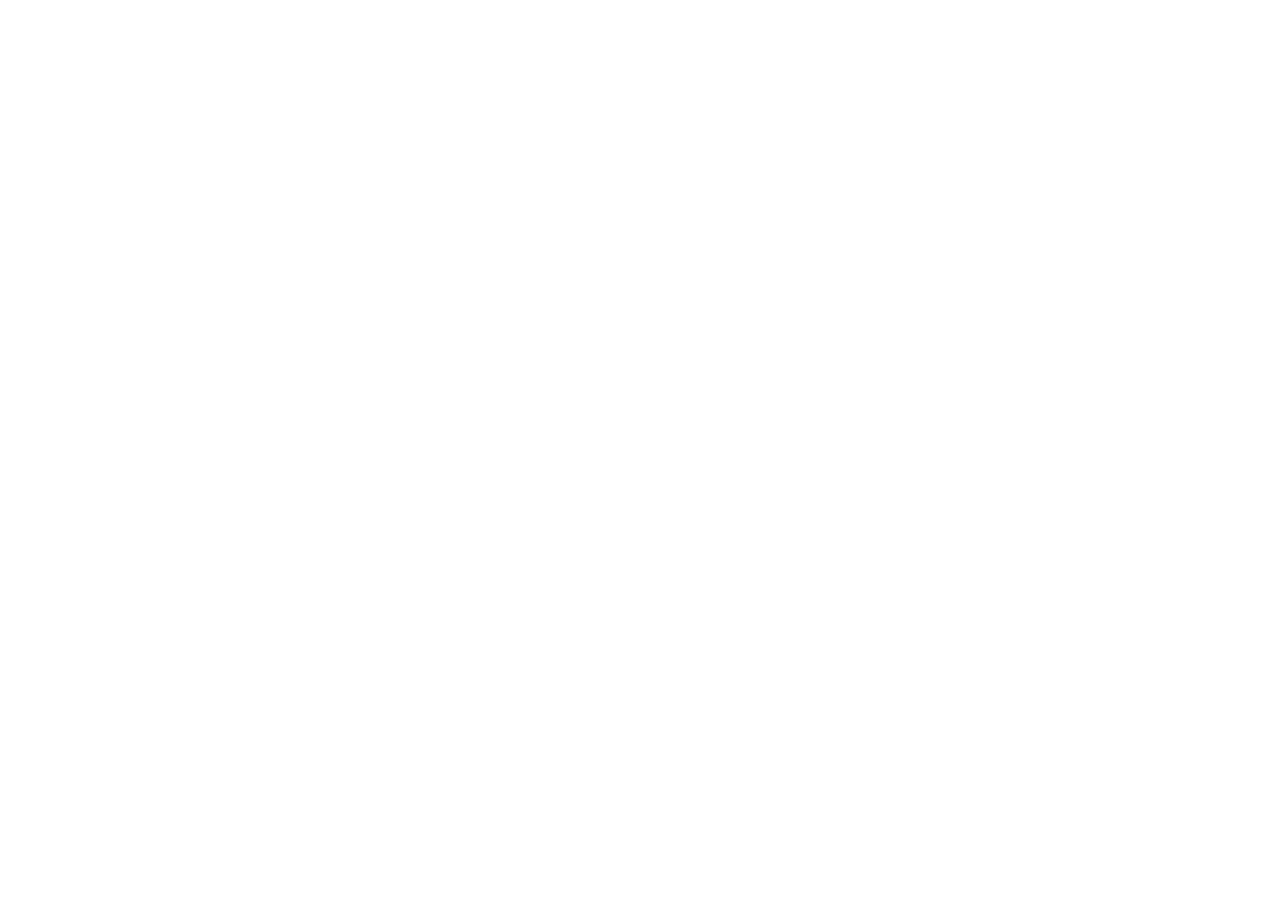
==== about.html @ 7ef35ec4 "Add files via upload" ====
<!DOCTYPE html>
<html lang="en">
<head>
<meta charset="UTF-8">
<meta name="viewport" content="width=device-width, initial-scale=1.0">
<title>About - K-Drama Central/title>
<link rel="stylesheet" href="style.css">
</head>
<body>
<header>
<h1>K-Drama World</h1>
<nav>
<ul>
<li><a href="index.html">Home</a></li>
<li><a href="dramas.html">Dramas</a></li>
<li><a href="about.html">About</a></li>
<li><a href="contact.html">Contact</a></li>
<li><a href="guess-actor.html">Guess-actor</a></li>

</ul>
</nav>
</header>
<section>
<h2>Who We Are</h2>
<p>K Drama World is your ultimate destination for everything related to korean dramas. Our mission is to bring the best of k-dramas of fans all over the world.Weather you're new to k-dramas or a long time fan, we have something for everyone.</p>
</section>
<footer>
<p>&copy; 2025  K Drama World. All Rights Reserved.</p>
</footer>
</body>
</html>
---- style.css ----
/* General Styles */
body {
    font-family: Arial, sans-serif;
    margin: 0;
    padding: 0;
    background-color:rgb(244, 244, 244);
    }
    /* Header and Navigation Bar */
    header {
    background-color: #333;
    color: white;
    padding: 15px;
    text-align: center;
    }
    nav ul {
    list-style-type: none;
    padding: 0;
    }
    nav ul li {
    display: inline;
    margin: 10px;
    }
    nav ul li a {
    color: white;
    text-decoration: none;
    }
    /* Main Content */
    section {
    padding: 20px;
    text-align: center;
    }
    /* Footer */
    footer {
    background-color: #333;
    color: white;
    text-align: center;
    padding: 10px;
    position: fixed;
    bottom: 0;
    width: 100%;
    }
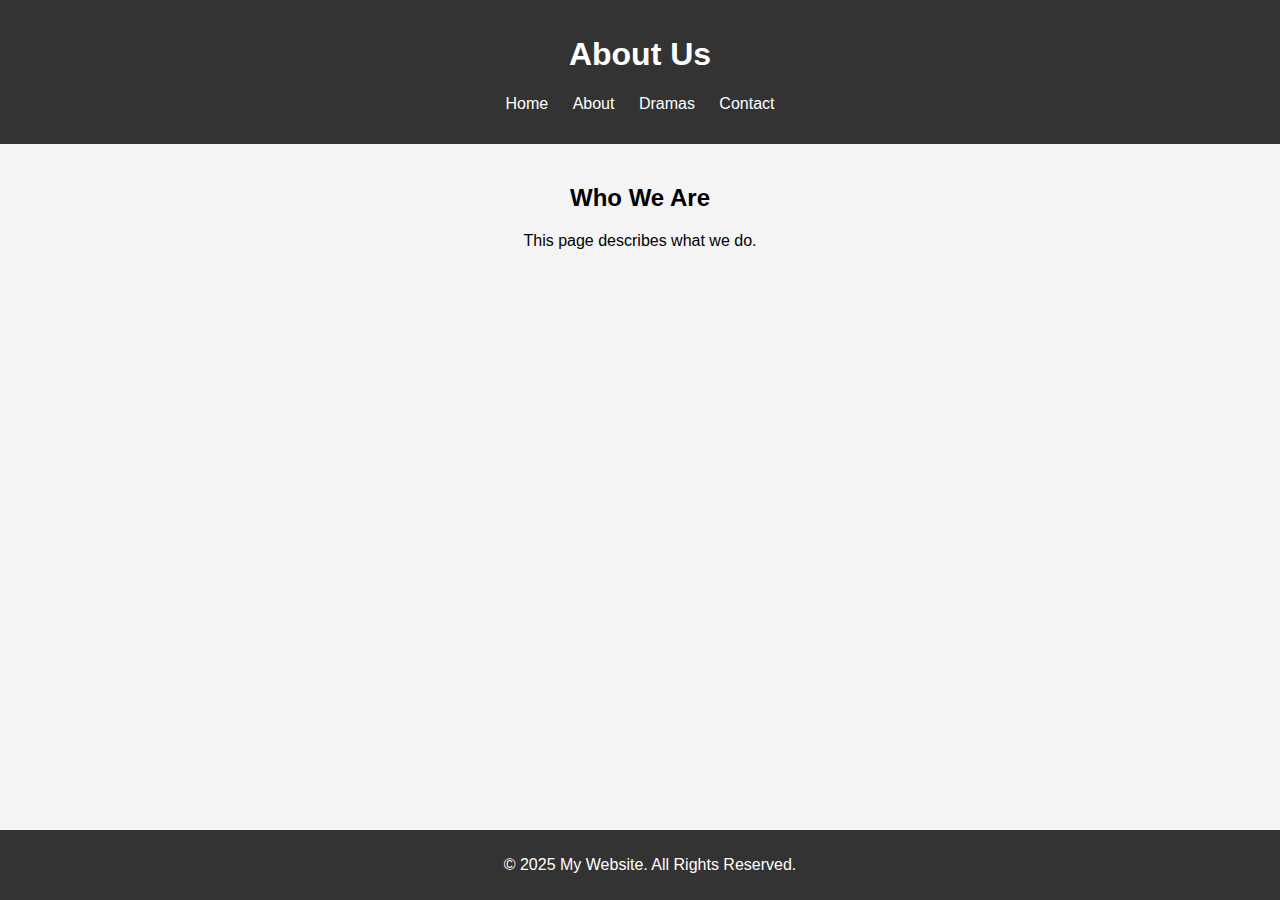
==== commit c5856078: "Add files via upload" ====
--- a/about.html
+++ b/about.html
@@ -3,29 +3,27 @@
 <head>
 <meta charset="UTF-8">
 <meta name="viewport" content="width=device-width, initial-scale=1.0">
-<title>About - K-Drama Central/title>
+<title>About Us</title>
 <link rel="stylesheet" href="style.css">
 </head>
 <body>
 <header>
-<h1>K-Drama World</h1>
+<h1>About Us</h1>
 <nav>
 <ul>
 <li><a href="index.html">Home</a></li>
+<li><a href="about.html">About</a></li>
 <li><a href="dramas.html">Dramas</a></li>
-<li><a href="about.html">About</a></li>
 <li><a href="contact.html">Contact</a></li>
-<li><a href="guess-actor.html">Guess-actor</a></li>
-
 </ul>
 </nav>
 </header>
 <section>
 <h2>Who We Are</h2>
-<p>K Drama World is your ultimate destination for everything related to korean dramas. Our mission is to bring the best of k-dramas of fans all over the world.Weather you're new to k-dramas or a long time fan, we have something for everyone.</p>
+<p>This page describes what we do.</p>
 </section>
 <footer>
-<p>&copy; 2025  K Drama World. All Rights Reserved.</p>
+<p>&copy; 2025 My Website. All Rights Reserved.</p>
 </footer>
 </body>
-</html>+</html>
--- a/style.css
+++ b/style.css
@@ -3,7 +3,7 @@
     font-family: Arial, sans-serif;
     margin: 0;
     padding: 0;
-    background-color:rgb(244, 244, 244);
+    background-color: #f4f4f4;
     }
     /* Header and Navigation Bar */
     header {
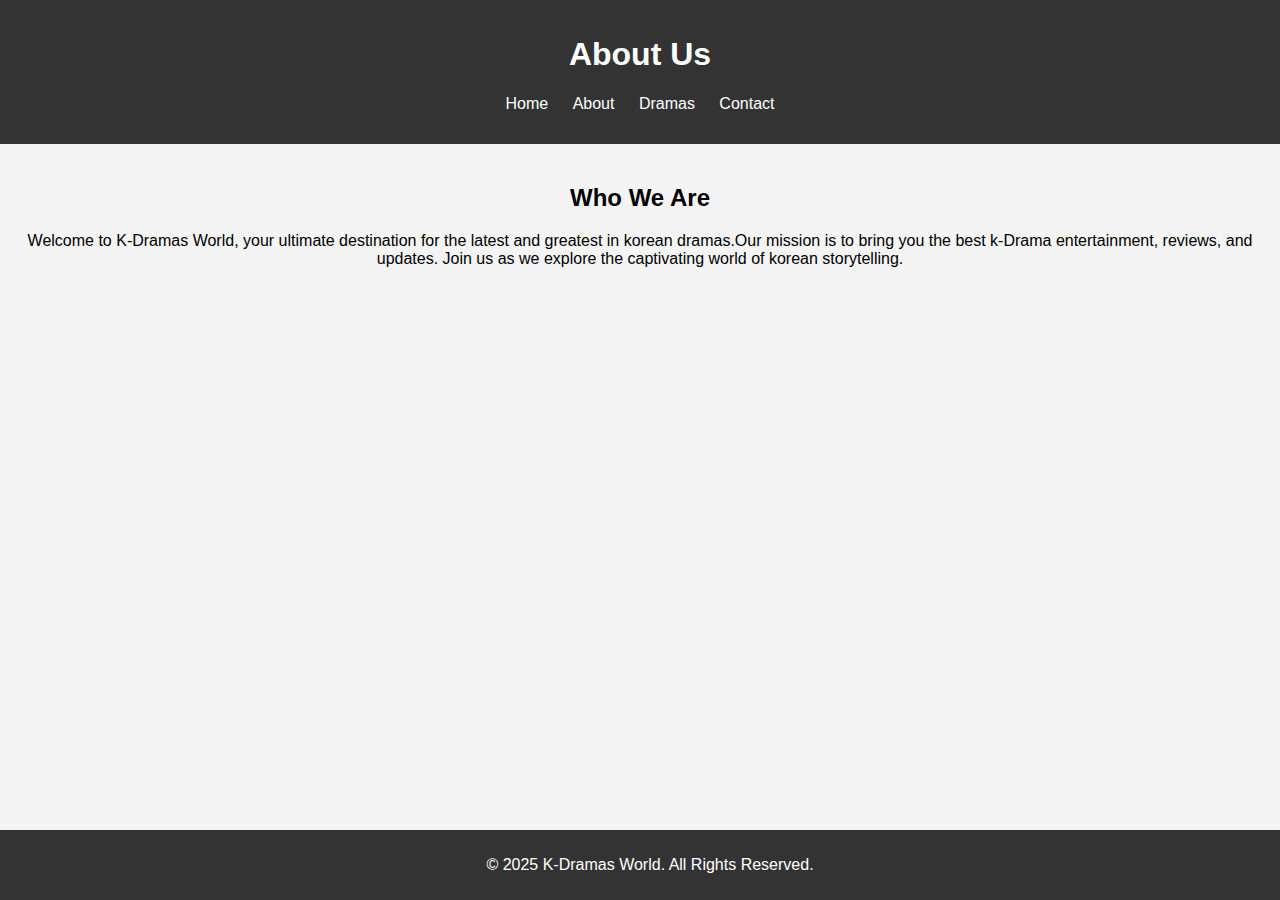
==== commit f78e3dcc: "Add files via upload" ====
--- a/about.html
+++ b/about.html
@@ -3,7 +3,7 @@
 <head>
 <meta charset="UTF-8">
 <meta name="viewport" content="width=device-width, initial-scale=1.0">
-<title>About Us</title>
+<title>About Us </title>
 <link rel="stylesheet" href="style.css">
 </head>
 <body>
@@ -20,10 +20,10 @@
 </header>
 <section>
 <h2>Who We Are</h2>
-<p>This page describes what we do.</p>
+<p>Welcome to K-Dramas World, your ultimate destination for the latest and greatest in korean dramas.Our mission is to bring you the best k-Drama entertainment, reviews, and updates. Join us as we explore the captivating world of korean storytelling.</p>
 </section>
 <footer>
-<p>&copy; 2025 My Website. All Rights Reserved.</p>
+<p>&copy; 2025 K-Dramas World. All Rights Reserved.</p>
 </footer>
 </body>
 </html>
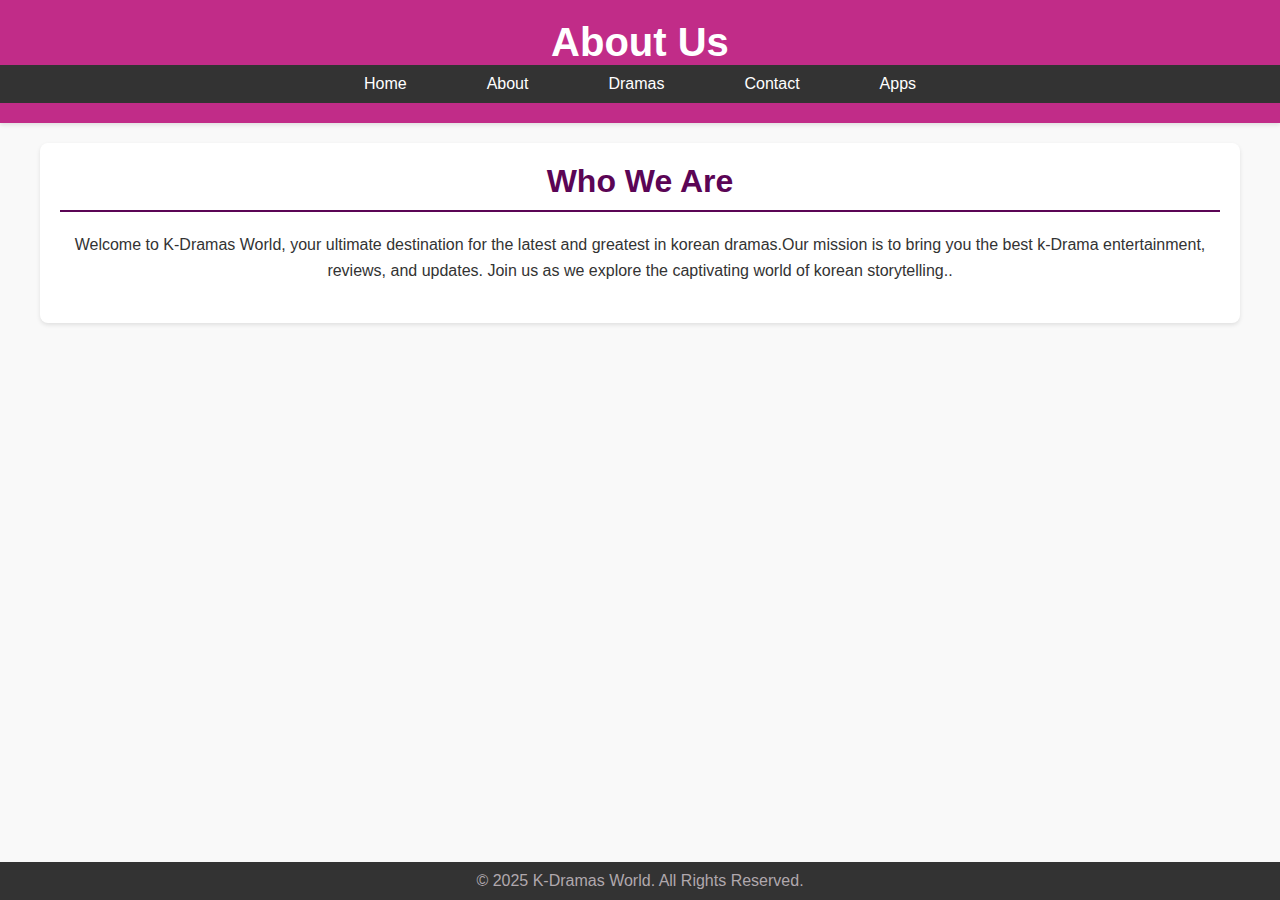
==== commit 4466173b: "Add files via upload" ====
--- a/about.html
+++ b/about.html
@@ -15,12 +15,13 @@
 <li><a href="about.html">About</a></li>
 <li><a href="dramas.html">Dramas</a></li>
 <li><a href="contact.html">Contact</a></li>
+<li><a href="apps.html">Apps</a></li>
 </ul>
 </nav>
 </header>
 <section>
 <h2>Who We Are</h2>
-<p>Welcome to K-Dramas World, your ultimate destination for the latest and greatest in korean dramas.Our mission is to bring you the best k-Drama entertainment, reviews, and updates. Join us as we explore the captivating world of korean storytelling.</p>
+<p>Welcome to K-Dramas World, your ultimate destination for the latest and greatest in korean dramas.Our mission is to bring you the best k-Drama entertainment, reviews, and updates. Join us as we explore the captivating world of korean storytelling..</p>
 </section>
 <footer>
 <p>&copy; 2025 K-Dramas World. All Rights Reserved.</p>
--- a/style.css
+++ b/style.css
@@ -1,42 +1,164 @@
-/* General Styles */
-body {
-    font-family: Arial, sans-serif;
+/* Reset some default styles */
+* {
     margin: 0;
     padding: 0;
-    background-color: #f4f4f4;
-    }
-    /* Header and Navigation Bar */
-    header {
+    box-sizing: border-box;
+}
+
+body {
+    font-family: 'Arial', sans-serif;
+    color: #333;
+    background-color: #f9f9f9;
+    display: flex;
+    flex-direction: column;
+    min-height: 100vh;
+}
+
+/* Header styling */
+header {
+    background-color: #c12c88;
+    color: white;
+    padding: 20px 0;
+    text-align: center;
+    box-shadow: 0 2px 4px rgba(0, 0, 0, 0.1);
+}
+
+header h1 {
+    font-size: 2.5em;
+}
+
+/* Navigation menu styling */
+nav {
     background-color: #333;
-    color: white;
-    padding: 15px;
-    text-align: center;
-    }
-    nav ul {
-    list-style-type: none;
-    padding: 0;
-    }
-    nav ul li {
-    display: inline;
-    margin: 10px;
-    }
-    nav ul li a {
+}
+
+nav ul {
+    list-style: none;
+    display: flex;
+    justify-content: center;
+}
+
+nav ul li {
+    margin: 0 20px;
+}
+
+nav ul li a {
     color: white;
     text-decoration: none;
-    }
-    /* Main Content */
-    section {
+    padding: 10px 20px;
+    display: block;
+    transition: background 0.3s;
+}
+
+nav ul li a:hover {
+    background-color: #a822a2;
+}
+
+/* Main content styling */
+main {
     padding: 20px;
+    max-width: 1200px;
+    margin: 20px auto;
+    background-color: white;
+    box-shadow: 0 2px 4px rgba(0, 0, 0, 0.1);
+    border-radius: 8px;
+}
+
+main h2 {
+    font-size: 2em;
+    margin-bottom: 20px;
+    border-bottom: 2px solid #a51b5d;
+    padding-bottom: 10px;
+    color: #8f1351;
+}
+
+main .drama {
+    display: flex;
+    margin-bottom: 20px;
+    border-bottom: 1px solid #ddd;
+    padding-bottom: 20px;
+}
+
+main .drama img {
+    max-width: 200px;
+    margin-right: 20px;
+    border-radius: 8px;
+    box-shadow: 0 2px 4px rgba(0, 0, 0, 0.1);
+}
+
+main .drama .details {
+    flex: 1;
+}
+
+main .drama .details h3 {
+    font-size: 1.5em;
+    color: #333;
+    margin-bottom: 10px;
+}
+
+main .drama .details p {
+    margin-bottom: 10px;
+    line-height: 1.6;
+}
+
+/* Section styling */
+section {
+    padding: 20px;
+    max-width: 1200px;
+    margin: 20px auto;
+    background-color: #ffffff;
+    box-shadow: 0 2px 4px rgba(0, 0, 0, 0.1);
+    border-radius: 8px;
+    text-align: center; /* Center text and image */
+}
+
+section h2 {
+    font-size: 2em;
+    margin-bottom: 20px;
+    border-bottom: 2px solid #5b0555;
+    padding-bottom: 10px;
+    color: #5b0555;
+}
+
+section p {
+    margin-bottom: 20px;
+    line-height: 1.6;
+}
+
+/* Centered image */
+section img {
+    display: block;
+    margin: 20px auto; /* Center image */
+    max-width: 100%;
+    height: auto;
+    border-radius: 10px;
+}
+
+/* App section styling */
+.app {
+    margin-bottom: 20px;
+}
+
+.app h3 {
+    font-size: 1.5em;
+    color: #333;
+    margin-bottom: 10px;
+}
+
+.app p {
+    margin-bottom: 10px;
+    line-height: 1.6;
+}
+
+/* Footer styling */
+footer {
+    background-color: #333;
+    color: rgb(176, 168, 173);
     text-align: center;
-    }
-    /* Footer */
-    footer {
-    background-color: #333;
-    color: white;
-    text-align: center;
-    padding: 10px;
-    position: fixed;
-    bottom: 0;
-    width: 100%;
-    }
-    +    padding: 10px 0;
+    margin-top: auto;
+}
+
+footer p {
+    margin: 0;
+}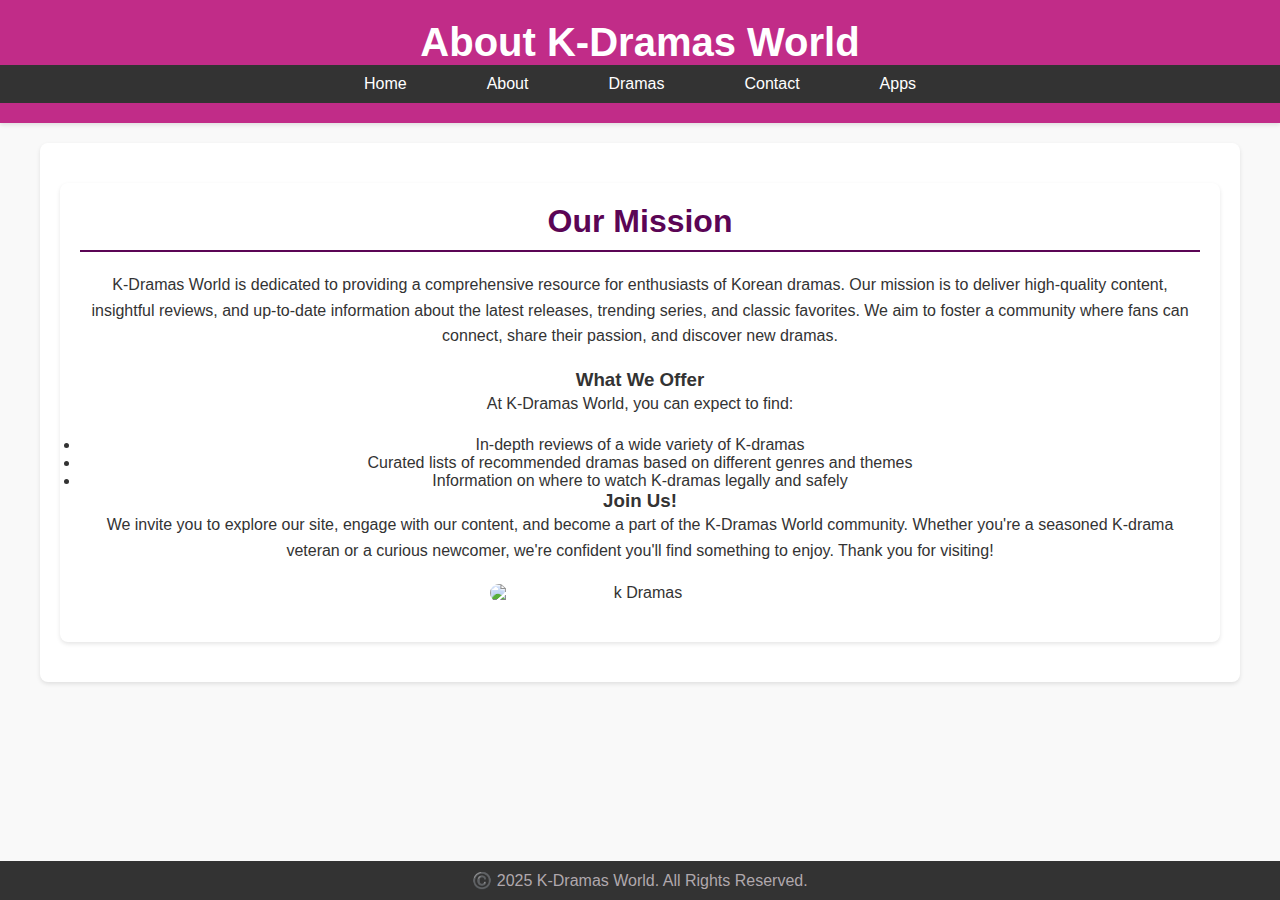
==== commit d38f969c: "Add files via upload" ====
--- a/about.html
+++ b/about.html
@@ -3,28 +3,49 @@
 <head>
 <meta charset="UTF-8">
 <meta name="viewport" content="width=device-width, initial-scale=1.0">
-<title>About Us </title>
+<title>About Us - K-Dramas World</title>
 <link rel="stylesheet" href="style.css">
 </head>
 <body>
 <header>
-<h1>About Us</h1>
-<nav>
-<ul>
-<li><a href="index.html">Home</a></li>
-<li><a href="about.html">About</a></li>
-<li><a href="dramas.html">Dramas</a></li>
-<li><a href="contact.html">Contact</a></li>
-<li><a href="apps.html">Apps</a></li>
-</ul>
-</nav>
+    <div class="container">
+        <h1>About K-Dramas World</h1>
+        <nav>
+            <ul>
+                <li><a href="index.html">Home</a></li>
+                <li><a href="about.html">About</a></li>
+                <li><a href="dramas.html">Dramas</a></li>
+                <li><a href="contact.html">Contact</a></li>
+                <li><a href="apps.html">Apps</a></li>
+            </ul>
+        </nav>
+    </div>
 </header>
-<section>
-<h2>Who We Are</h2>
-<p>Welcome to K-Dramas World, your ultimate destination for the latest and greatest in korean dramas.Our mission is to bring you the best k-Drama entertainment, reviews, and updates. Join us as we explore the captivating world of korean storytelling..</p>
-</section>
+
+<main>
+    <section class="about-us">
+        <div class="container">
+            <h2>Our Mission</h2>
+            <p>K-Dramas World is dedicated to providing a comprehensive resource for enthusiasts of Korean dramas. Our mission is to deliver high-quality content, insightful reviews, and up-to-date information about the latest releases, trending series, and classic favorites. We aim to foster a community where fans can connect, share their passion, and discover new dramas.</p>
+            </ul>
+            <h3>What We Offer</h3>
+            <p>At K-Dramas World, you can expect to find:</p>
+            <ul>
+                <li>In-depth reviews of a wide variety of K-dramas</li>
+                <li>Curated lists of recommended dramas based on different genres and themes</li>
+                <li>Information on where to watch K-dramas legally and safely</li>
+            </ul>
+            <h3>Join Us!</h3>
+            <p>We invite you to explore our site, engage with our content, and become a part of the K-Dramas World community.  Whether you're a seasoned K-drama veteran or a curious newcomer, we're confident you'll find something to enjoy. Thank you for visiting!</p>
+            <img src="welcome.jpeg" alt="k Dramas" width="300px">
+        </div>
+    </section>
+</main>
+
 <footer>
-<p>&copy; 2025 K-Dramas World. All Rights Reserved.</p>
+    <div class="container">
+        <p>©️ 2025 K-Dramas World. All Rights Reserved.</p>
+    </div>
 </footer>
 </body>
-</html>
+</html>